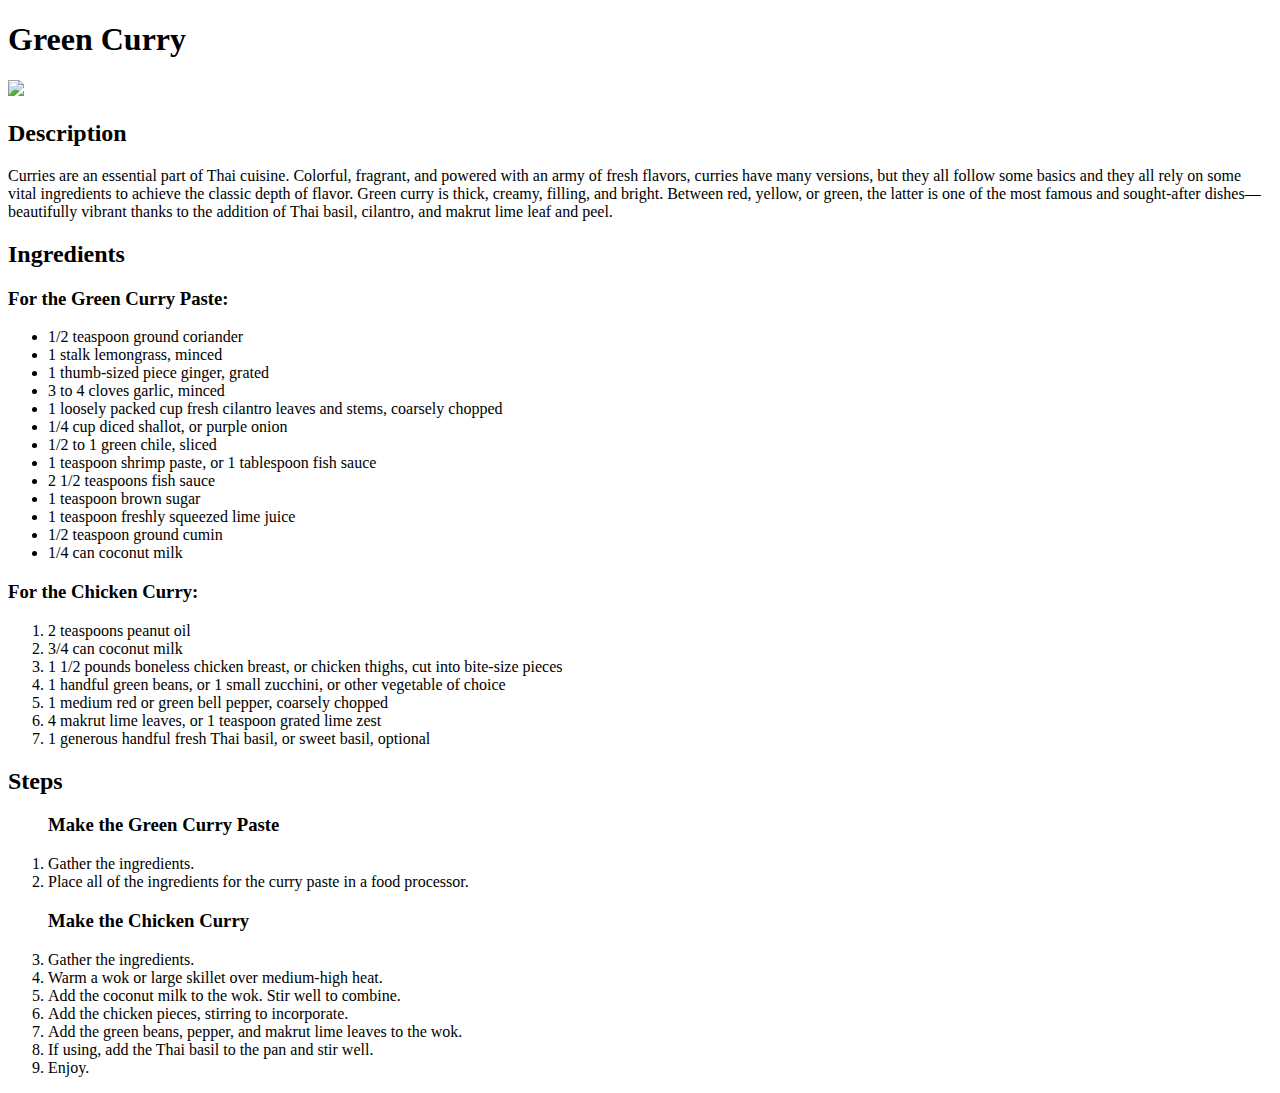
==== recipes/green-curry.html @ 2b0e48d6 "Advancing Iteration 2: Recipe Page" ====
<!DOCTYPE html>
<html lang="en">
<head>
    <meta charset="UTF-8">
    <meta http-equiv="X-UA-Compatible" content="IE=edge">
    <meta name="viewport" content="width=device-width, initial-scale=1.0">
    <title>Green Curry</title>
</head>
<body>
    <h1>Green Curry</h1>
    <img src="https://www.thespruceeats.com/thmb/FssiMeuylyUc28edapPSqlQ8lRc=/940x0/filters:no_upscale():max_bytes(150000):strip_icc():format(webp)/thai-green-curry-recipe-p3-3217442-hero-1-a3fcdfbc551849718c7750fa63ec8c6a.jpg">
    <h2>Description</h2>
    <p1>Curries are an essential part of Thai cuisine. Colorful, fragrant, and powered with an army of fresh flavors, curries have many versions, but they all follow some basics and they all rely on some vital ingredients to achieve the classic depth of flavor. Green curry is thick, creamy, filling, and bright. Between red, yellow, or green, the latter is one of the most famous and sought-after dishes—beautifully vibrant thanks to the addition of Thai basil, cilantro, and makrut lime leaf and peel.</p1>
    <h2>Ingredients</h2>
        <h3>For the Green Curry Paste:</h3>
            <ul>
                <li>1/2 teaspoon ground coriander</li>
                <li>1 stalk lemongrass, minced</li>
                <li>1 thumb-sized piece ginger, grated</li>
                <li>3 to 4 cloves garlic, minced</li>
                <li>1 loosely packed cup fresh cilantro leaves and stems, coarsely chopped</li>
                <li>1/4 cup diced shallot, or purple onion</li>
                <li>1/2 to 1 green chile, sliced</li>
                <li>1 teaspoon shrimp paste, or 1 tablespoon fish sauce</li>
                <li>2 1/2 teaspoons fish sauce</li>
                <li>1 teaspoon brown sugar</li>
                <li>1 teaspoon freshly squeezed lime juice</li>
                <li>1/2 teaspoon ground cumin</li>
                <li>1/4 can coconut milk</li>
            </ul>
        <h3>For the Chicken Curry:</h3>
            <ol>
                <li>2 teaspoons peanut oil</li>
                <li>3/4 can coconut milk</li>
                <li>1 1/2 pounds boneless chicken breast, or chicken thighs, cut into bite-size pieces</li>
                <li>1 handful green beans, or 1 small zucchini, or other vegetable of choice</li>
                <li>1 medium red or green bell pepper, coarsely chopped</li>
                <li>4 makrut lime leaves, or 1 teaspoon grated lime zest</li>
                <li>1 generous handful fresh Thai basil, or sweet basil, optional</li>
            </ol>
    <h2>Steps</h2>
        <ol>
            <h3>Make the Green Curry Paste</h3>
                <li>Gather the ingredients.</li>
                <li>Place all of the ingredients for the curry paste in a food processor.</li>
            <h3>Make the Chicken Curry</h3>
                <li>Gather the ingredients.</li>
                <li>Warm a wok or large skillet over medium-high heat.</li>
                <li>Add the coconut milk to the wok. Stir well to combine.</li>
                <li>Add the chicken pieces, stirring to incorporate.</li>
                <li>Add the green beans, pepper, and makrut lime leaves to the wok.</li>
                <li>If using, add the Thai basil to the pan and stir well.</li>
                <li>Enjoy.</li>
        </ol>
</body>
</html>
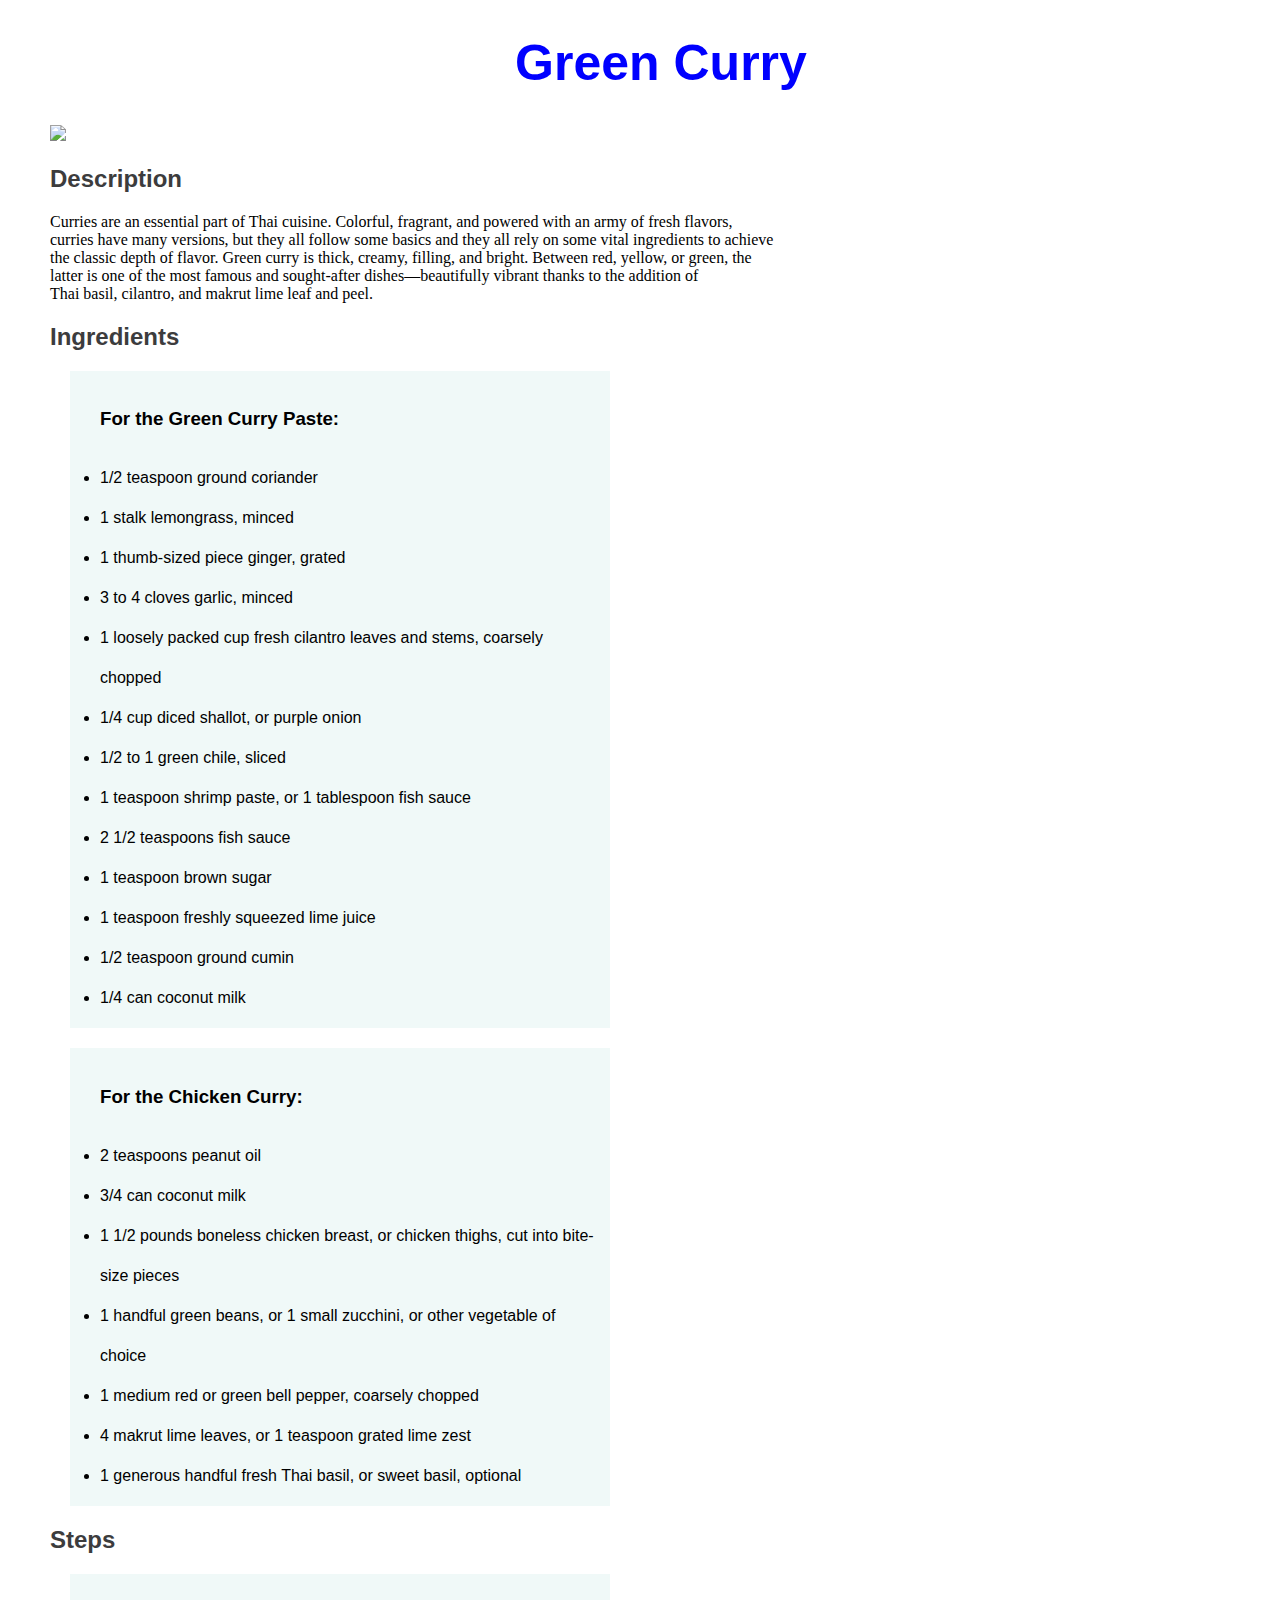
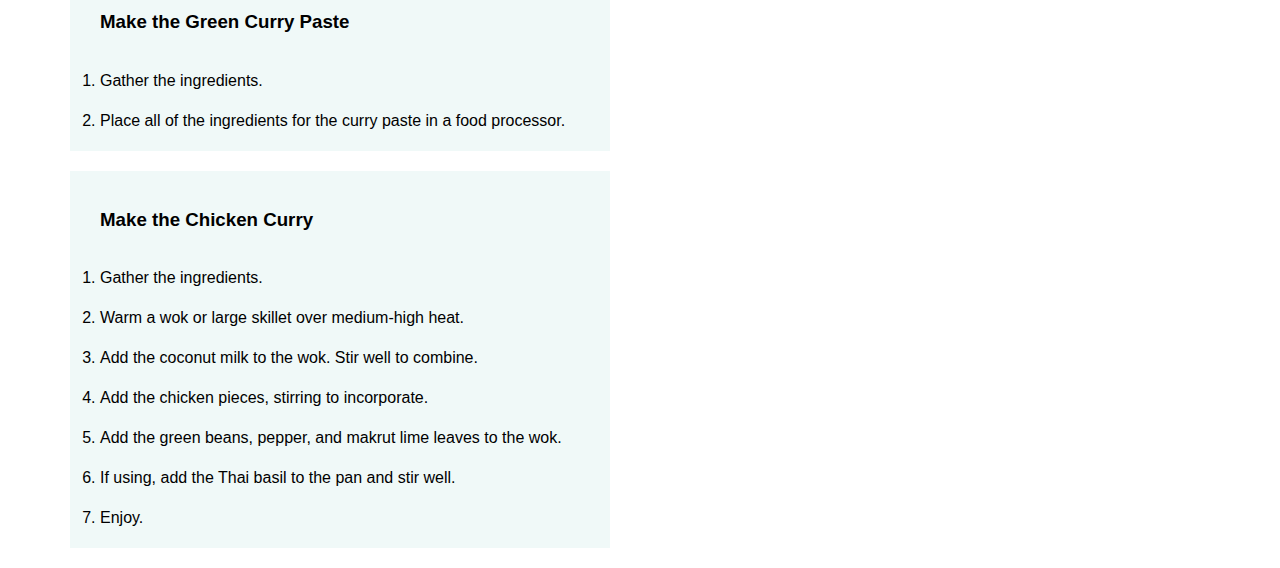
==== commit 923ad0be: "Revised html + added css" ====
--- a/recipes/green-curry.html
+++ b/recipes/green-curry.html
@@ -5,15 +5,22 @@
     <meta http-equiv="X-UA-Compatible" content="IE=edge">
     <meta name="viewport" content="width=device-width, initial-scale=1.0">
     <title>Green Curry</title>
+    <link rel="stylesheet" href="../styles.css">
 </head>
 <body>
     <h1>Green Curry</h1>
-    <img src="https://www.thespruceeats.com/thmb/FssiMeuylyUc28edapPSqlQ8lRc=/940x0/filters:no_upscale():max_bytes(150000):strip_icc():format(webp)/thai-green-curry-recipe-p3-3217442-hero-1-a3fcdfbc551849718c7750fa63ec8c6a.jpg">
+    <img src="https://www.thespruceeats.com/thmb/FssiMeuylyUc28edapPSqlQ8lRc=/940x0/filters:no_upscale():max_bytes(150000):strip_icc():format(webp)/thai-green-curry-recipe-p3-3217442-hero-1-a3fcdfbc551849718c7750fa63ec8c6a.jpg" class="curry-img">
     <h2>Description</h2>
-    <p1>Curries are an essential part of Thai cuisine. Colorful, fragrant, and powered with an army of fresh flavors, curries have many versions, but they all follow some basics and they all rely on some vital ingredients to achieve the classic depth of flavor. Green curry is thick, creamy, filling, and bright. Between red, yellow, or green, the latter is one of the most famous and sought-after dishes—beautifully vibrant thanks to the addition of Thai basil, cilantro, and makrut lime leaf and peel.</p1>
+    <p1>
+        Curries are an essential part of Thai cuisine. Colorful, fragrant, and powered with an army of fresh flavors,<br>
+        curries have many versions, but they all follow some basics and they all rely on some vital ingredients to achieve<br> 
+        the classic depth of flavor. Green curry is thick, creamy, filling, and bright. Between red, yellow, or green, the<br>
+        latter is one of the most famous and sought-after dishes—beautifully vibrant thanks to the addition of<br>
+         Thai basil, cilantro, and makrut lime leaf and peel.</p1>
     <h2>Ingredients</h2>
-        <h3>For the Green Curry Paste:</h3>
+        
             <ul>
+                <h3>For the Green Curry Paste:</h3>
                 <li>1/2 teaspoon ground coriander</li>
                 <li>1 stalk lemongrass, minced</li>
                 <li>1 thumb-sized piece ginger, grated</li>
@@ -28,8 +35,9 @@
                 <li>1/2 teaspoon ground cumin</li>
                 <li>1/4 can coconut milk</li>
             </ul>
-        <h3>For the Chicken Curry:</h3>
-            <ol>
+        
+            <ul>
+                <h3>For the Chicken Curry:</h3>
                 <li>2 teaspoons peanut oil</li>
                 <li>3/4 can coconut milk</li>
                 <li>1 1/2 pounds boneless chicken breast, or chicken thighs, cut into bite-size pieces</li>
@@ -37,12 +45,14 @@
                 <li>1 medium red or green bell pepper, coarsely chopped</li>
                 <li>4 makrut lime leaves, or 1 teaspoon grated lime zest</li>
                 <li>1 generous handful fresh Thai basil, or sweet basil, optional</li>
-            </ol>
+            </ul>
     <h2>Steps</h2>
         <ol>
             <h3>Make the Green Curry Paste</h3>
                 <li>Gather the ingredients.</li>
                 <li>Place all of the ingredients for the curry paste in a food processor.</li>
+        </ol>
+        <ol>
             <h3>Make the Chicken Curry</h3>
                 <li>Gather the ingredients.</li>
                 <li>Warm a wok or large skillet over medium-high heat.</li>
--- a/styles.css
+++ b/styles.css
@@ -0,0 +1,60 @@
+/* Template Style */
+
+body{
+    margin-left: 50px;
+}
+h1 {
+    color: blue;
+    font-family: 'Gill Sans', 'Gill Sans MT', Calibri, 'Trebuchet MS', sans-serif;
+    font-size: 50px;
+    text-align: center;
+}
+
+h2 {
+    font-family: 'Lucida Sans', 'Lucida Sans Regular', 'Lucida Grande', 'Lucida Sans Unicode', Geneva, Verdana, sans-serif;
+    color: #3c3c3d;
+}
+
+ul {
+    background-color: #f0f9f8;
+    width: 500px;
+    padding: 10px;
+    padding-left: 30px;
+    margin: 20px;
+    line-height: 40px;
+    font-family: Arial, Helvetica, sans-serif;
+}
+
+ol {
+    background-color: #f0f9f8;
+    width: 500px;
+    padding: 10px;
+    padding-left: 30px;
+    margin: 20px;
+    line-height: 40px;
+    font-family: Arial, Helvetica, sans-serif;
+}
+
+/* Index Style */
+
+.links-to-recipes {
+    text-align: center;
+    line-height: 1.8;
+    padding-left: 30px;
+    background-color: #f0f9f8;
+    
+}
+
+#curry-recipe,
+#shrimp-recipe,
+#noodle-recipe {
+    font-size: 18px;
+    padding-right: 20px;
+}
+
+/* Curry Style */
+
+img {
+    height: auto;
+    width: 500px;
+}